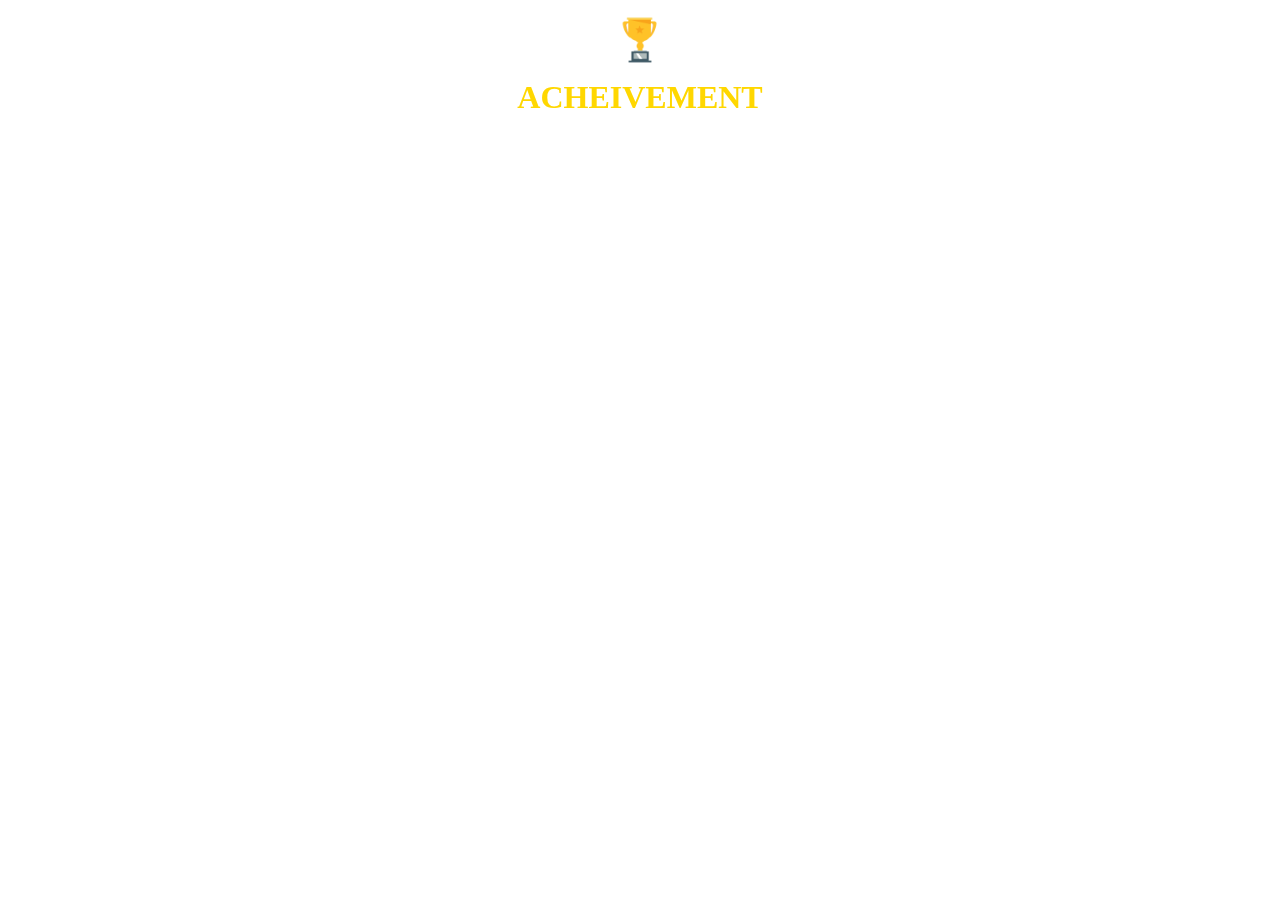
==== acheivemnet.html @ 97a4ee01 "insertacheivement" ====
<!DOCTYPE html>
<html lang="en">
<head>
    <meta charset="UTF-8">
    <link rel="stylesheet" href="/assets/css/acheivemnet.css">
    <meta name="viewport" content="width=device-width, initial-scale=1.0">
    <title>Achievement</title>
    <link rel="shortcut icon" href="/assets/images/trophy.gif" type="image/x-icon">
</head>
<body>
    <div class="logo">
        <div class="img">
            <img src="/assets/images/output-onlinegiftools.gif" alt="">
        </div>
        <div class="head">
            <h1>ACHEIVEMENT</h1>
        </div>

    </div>
</body>
</html>
---- assets/css/acheivemnet.css ----
*{
    padding: 0px;
    margin: 0px;
    box-sizing: border-box;
}
.logo{
    display: flex;
    flex-direction: column;
    align-items: center;
    justify-content: center;
}
.logo img{
    width: 100px;
    mix-blend-mode: multiply;


    

}
.logo h1{
    color: gold;
}
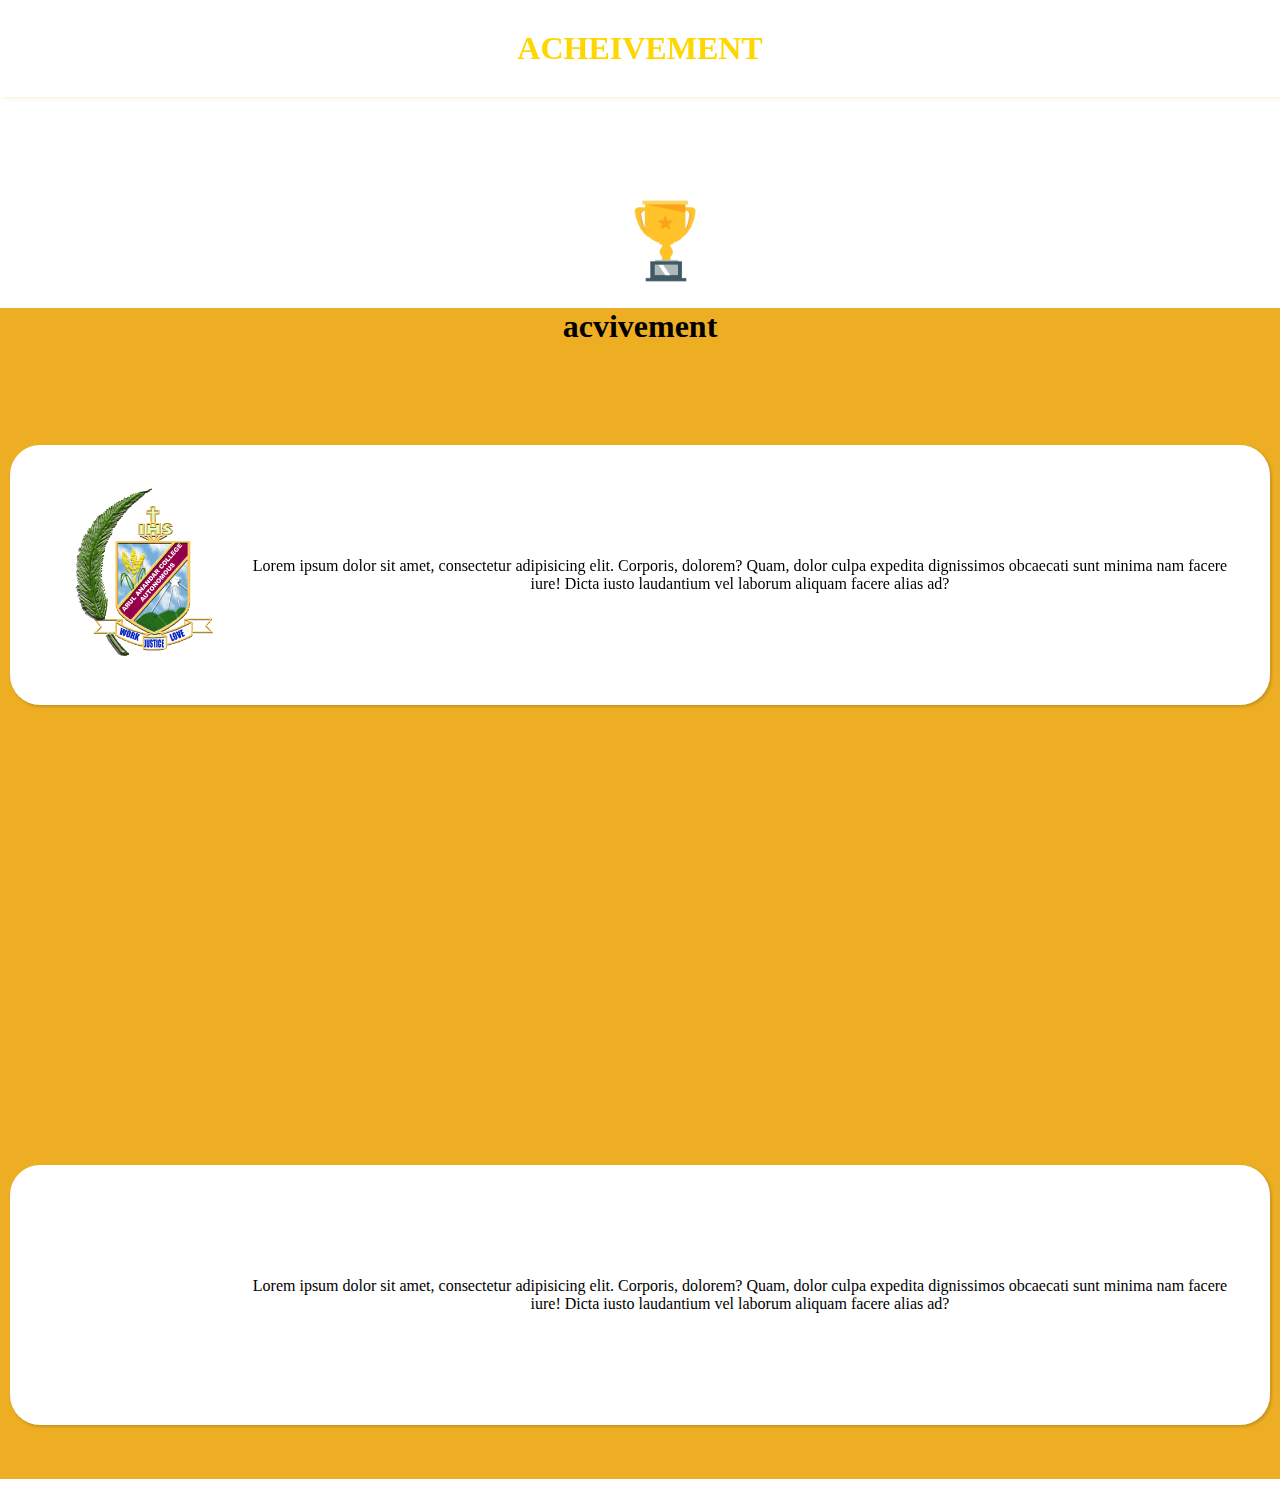
==== commit cce7f1de: "added achevivement page" ====
--- a/acheivemnet.html
+++ b/acheivemnet.html
@@ -5,17 +5,48 @@
     <link rel="stylesheet" href="/assets/css/acheivemnet.css">
     <meta name="viewport" content="width=device-width, initial-scale=1.0">
     <title>Achievement</title>
+    <link href="https://unpkg.com/aos@2.3.1/dist/aos.css" rel="stylesheet">
+    <script src="https://unpkg.com/aos@2.3.1/dist/aos.js"></script>
+
+
     <link rel="shortcut icon" href="/assets/images/trophy.gif" type="image/x-icon">
 </head>
 <body>
     <div class="logo">
-        <div class="img">
-            <img src="/assets/images/output-onlinegiftools.gif" alt="">
-        </div>
+    
         <div class="head">
             <h1>ACHEIVEMENT</h1>
         </div>
 
     </div>
+    <br>
+    <br>
+    <br>
+    <br> 
+    <div class="img">
+        <img src="/assets/images/output-onlinegiftools.gif" alt="" >
+    </div>
+    <div class="content">
+        <h1>acvivement</h1>
+        <div class="sides"  data-aos="fade-up-left">
+            <img src="/assets/images/image.png" alt="">
+            <p>Lorem ipsum dolor sit amet, consectetur adipisicing elit. Corporis, dolorem? Quam, dolor culpa expedita dignissimos obcaecati sunt minima nam facere iure! Dicta iusto laudantium vel laborum aliquam facere alias ad?</p>
+        </div>
+        <script>
+            AOS.init();
+          </script>
+        <div class="sides"  data-aos="fade-down-right">
+            <img src="/assets/images/image.png" alt="">
+            <p>Lorem ipsum dolor sit amet, consectetur adipisicing elit. Corporis, dolorem? Quam, dolor culpa expedita dignissimos obcaecati sunt minima nam facere iure! Dicta iusto laudantium vel laborum aliquam facere alias ad?</p>
+        </div>
+        <div class="sides">
+            <img src="/assets/images/image.png" alt=""  data-aos="fade-up-left">
+            <p>Lorem ipsum dolor sit amet, consectetur adipisicing elit. Corporis, dolorem? Quam, dolor culpa expedita dignissimos obcaecati sunt minima nam facere iure! Dicta iusto laudantium vel laborum aliquam facere alias ad?</p>
+        </div>
+        <br>
+        <br>
+        <br>
+
+    </div>
 </body>
 </html>--- a/assets/css/acheivemnet.css
+++ b/assets/css/acheivemnet.css
@@ -8,15 +8,57 @@
     flex-direction: column;
     align-items: center;
     justify-content: center;
+    box-shadow: rgba(231, 192, 18, 0.15) 1.95px 1.95px 2.6px;
+    padding: 30px;
+    position: sticky;
+    top: 0;
+    background-color: #fff;
+
 }
-.logo img{
-    width: 100px;
-    mix-blend-mode: multiply;
+.img img{
+    width: 180px;
+    position: relative;
+    left: 45%;
+    top: 100%;
+    z-index: -1;
+
 
 
     
 
 }
+@media screen and (max-width:650px) {
+    .img img{
+        position: relative;
+        left: 33%;
+        top: 100%;
+    }
+    
+}
 .logo h1{
     color: gold;
-}+
+}
+.content{
+    text-align: center;
+    background-color: #eeae23;
+    width: 100%;
+    height:auto;
+}
+.sides img{
+    width: 200px;
+    height: 200px;
+
+}
+.sides{
+    margin-left: 10px;
+    margin-right: 10px;
+    margin-top: 100px;
+    display: flex;
+    align-items: center;
+    justify-content: center;
+    background-color: #fff;
+    border-radius: 30px;
+    padding: 30px;
+    box-shadow: rgba(0, 0, 0, 0.15) 1.95px 1.95px 2.6px;
+}
